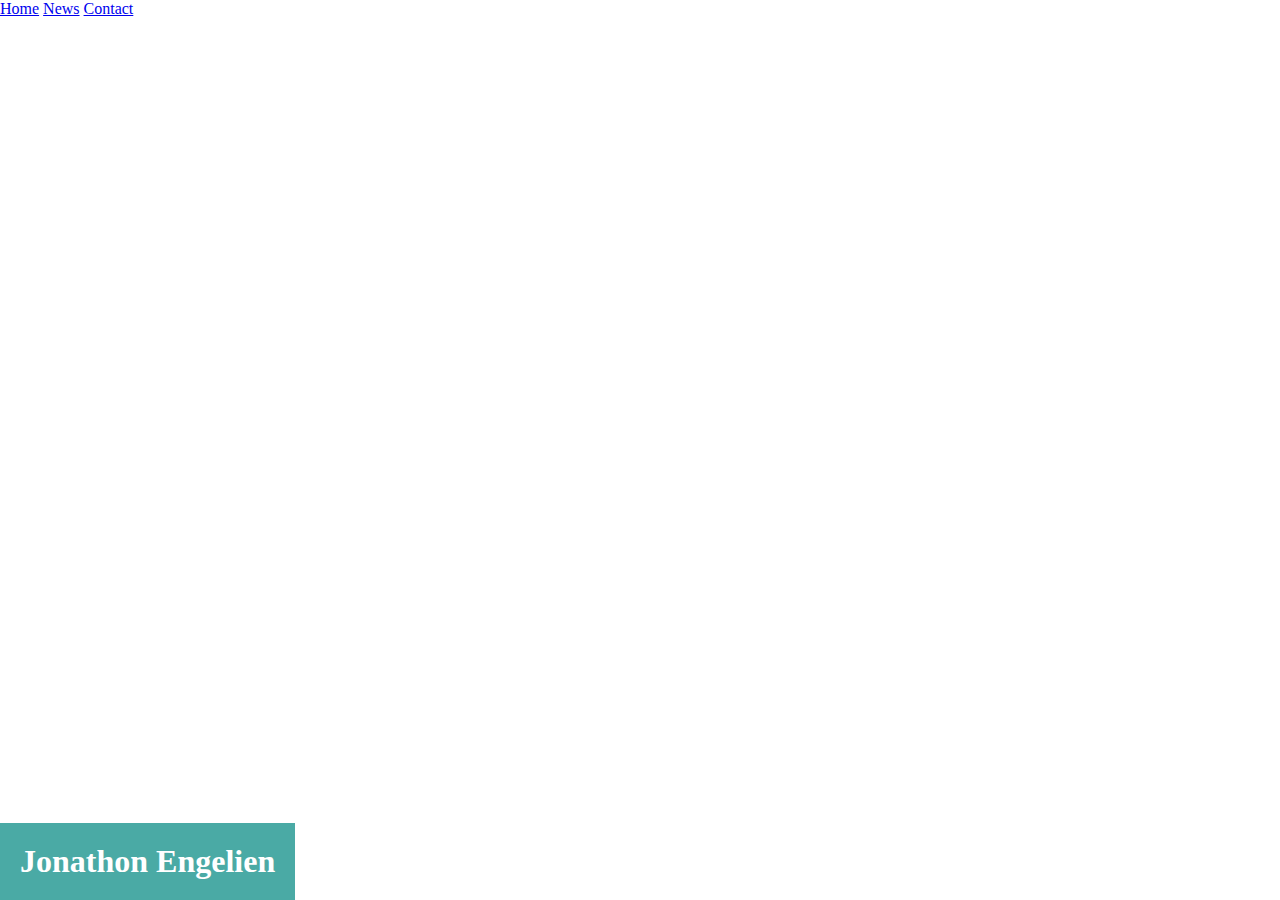
==== contact.html @ 37d938b5 "Pulling in index.html and styles.css" ====
<!DOCTYPE html>
<html lang="en">
<head>
    <meta charset="UTF-8">
    <meta name="viewport" content="width=device-width, initial-scale=1.0">
    <meta http-equiv="X-UA-Compatible" content="ie=edge">

    <link href="assets/css/style.css" type ="text/css" rel="stylesheet" />

    <title>Contact</title>

</head>
<body>
    <!--This is the Header section --> 
    <div class="navbar">
            <h1 id="siteName">Jonathon Engelien</h1>
            <section>
                <a href="#home">Home</a>
                <a href="#news">News</a>
                <a href="#contact">Contact</a>
            </section>
        </div> 
</body>
</html>
---- assets/css/style.css ----
body {
    margin: 0;
    background-color: white;
    background: url('https://www.toptal.com/designers/subtlepatterns/patterns/light_honeycomb.png');
    /* background: url ('/../../images/background.png') */
}

/* Header & Nav Bar */

header {
    position: relative;
    height: 100px;
    background: white;
}

#headerBar {
    width: 60%;
    margin: 0 auto;
}

#siteName {
    position: absolute;
    bottom: 0;
    padding: 20px;
    margin: 0;
    background-color: #4aaaa5;
    font-family: 'Georgia', Times, Times New Roman, serif;
    color: white;
}

nav {
    position: relative;
    top: 40px;
    float: right;
}

nav ul {
    margin: 0;
    padding: 10px;
    list-style: none;
}

nav li {
    display: inline-block;
    margin: 0 5px;
    font-family: 'Arial', 'Helvetica Neue', Helvetica, sans-serif;
    font-size: 75%;
}

nav a {
    text-decoration: none;
    color: #777;
}

nav p1 {
    color: #777;
    margin: 0 5px;
    opacity: 0.3;
}

header:after {
    content: '';
    display: table;
    clear: both;
}

/* About Me Section */

#about-me {
    width: 60%;
    height: 100%;
    margin: 20px auto;
    background-color: white;
}

#about-me h2 {
    color: #4aaaa5;
    padding: 20px;
    margin: 0;
}

#about-me hr {
    margin: 20px;
}

#bio-photo {
    float: left;
    margin: 20px;
    padding: 0;
}
#bio-text {
    margin: 20px;
    padding: 0;
}

#bio-text p1 {
    margin-top: 20px;
    color: #777;
    line-height: 2;
}
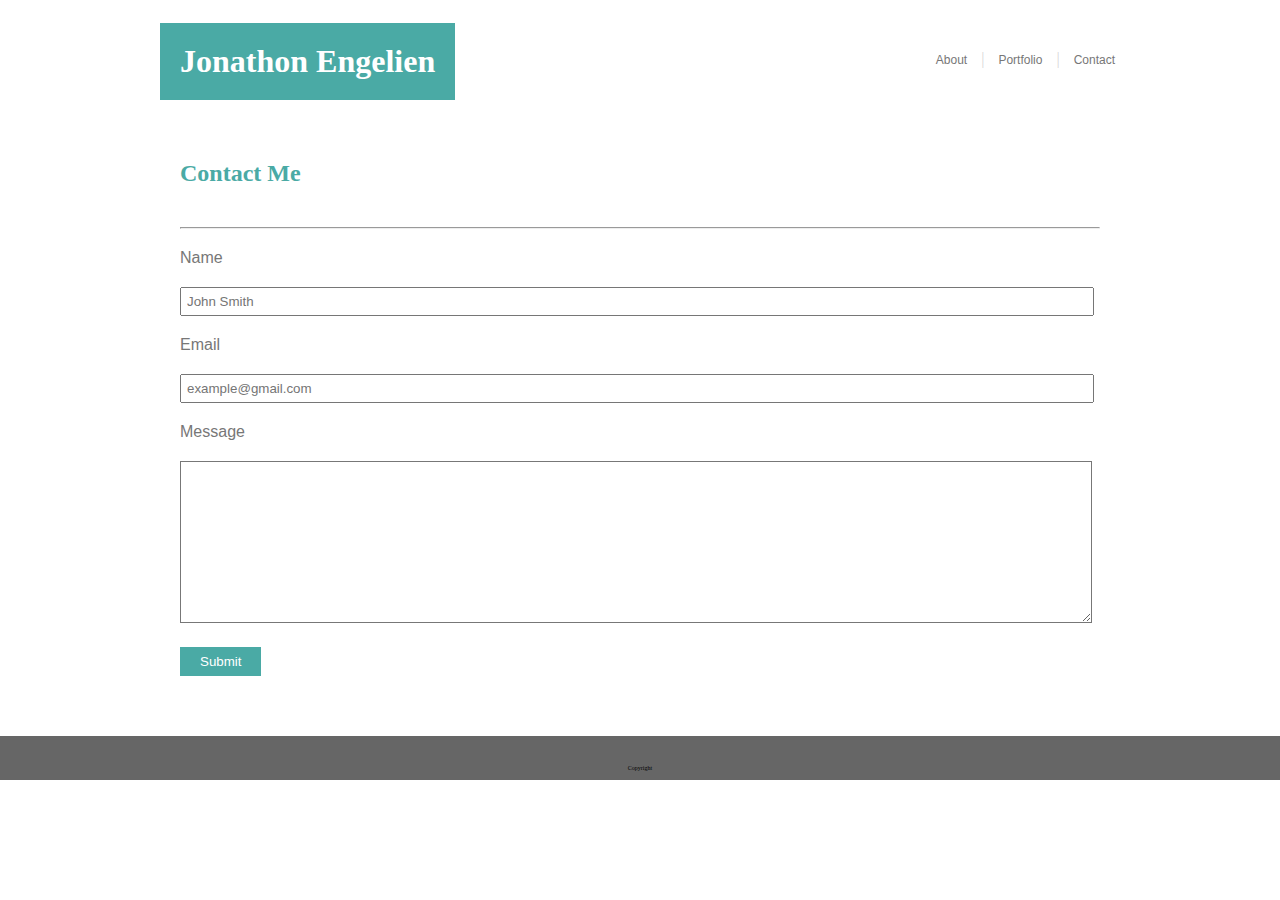
==== commit 03466a54: "Upload for Contact and Portfolio Pages" ====
--- a/contact.html
+++ b/contact.html
@@ -12,13 +12,50 @@
 </head>
 <body>
     <!--This is the Header section --> 
-    <div class="navbar">
+    <header>
+        <section id="headerBar">
             <h1 id="siteName">Jonathon Engelien</h1>
-            <section>
-                <a href="#home">Home</a>
-                <a href="#news">News</a>
-                <a href="#contact">Contact</a>
-            </section>
-        </div> 
+
+            <nav>
+                <ul>
+                    <li><a href="index.html">About</a></li>
+                    <p1>|</p1>
+                    <li><a href="portfolio.html">Portfolio</a></li>
+                    <p1>|</p1>
+                    <li><a href="contact.html">Contact</a></li>
+                </ul>     
+            </nav>
+
+        </section>   
+    </header>
+
+     <!-- This is the About Me section -->
+     <div class="container">
+
+        <h2>Contact Me</h2>
+
+        <hr>
+
+        <form>
+            <label for="name">Name</label>
+            <input type="text" id="name" name="name" placeholder="John Smith">
+
+            <label for="email">Email</label>
+            <input type="text" id="email" name="email" placeholder="example@gmail.com">
+
+            <label for="message">Message</label>
+            <textarea name="message" rows="10" type="text" id="message"></textarea>
+
+            <button type="submit" form="form1" value="Submit">Submit</button>
+        </form>
+
+    </div>
+
+    <footer>
+        <p>
+            Copyright
+        </p>
+    </footer>
+
 </body>
 </html>--- a/assets/css/style.css
+++ b/assets/css/style.css
@@ -1,6 +1,6 @@
 body {
     margin: 0;
-    background-color: white;
+    background-color: #4aaaa5;
     background: url('https://www.toptal.com/designers/subtlepatterns/patterns/light_honeycomb.png');
     /* background: url ('/../../images/background.png') */
 }
@@ -10,11 +10,12 @@
 header {
     position: relative;
     height: 100px;
-    background: white;
+    background: #fff;
 }
 
 #headerBar {
-    width: 60%;
+    width: 960px;
+    min-width: 600px;
     margin: 0 auto;
 }
 
@@ -25,7 +26,7 @@
     margin: 0;
     background-color: #4aaaa5;
     font-family: 'Georgia', Times, Times New Roman, serif;
-    color: white;
+    color: #fff;
 }
 
 nav {
@@ -37,6 +38,7 @@
 nav ul {
     margin: 0;
     padding: 10px;
+    padding-right: 0;
     list-style: none;
 }
 
@@ -64,38 +66,109 @@
     clear: both;
 }
 
-/* About Me Section */
+/* Website Containers*/
 
-#about-me {
-    width: 60%;
-    height: 100%;
+.container {
+    width: 960px;
+    min-width: 600px;
     margin: 20px auto;
-    background-color: white;
+    padding: 20px 0;
+    background-color: #fff;
+    overflow: hidden;
 }
 
-#about-me h2 {
-    color: #4aaaa5;
+h2 {
+   color: #4aaaa5;
     padding: 20px;
     margin: 0;
 }
 
-#about-me hr {
+hr {
     margin: 20px;
 }
+
+.container:after{
+    content: '';
+    display: table;
+    clear: both;
+}
+
+/* About Me Section */
 
 #bio-photo {
     float: left;
     margin: 20px;
-    padding: 0;
 }
+
 #bio-text {
     margin: 20px;
-    padding: 0;
-}
-
-#bio-text p1 {
-    margin-top: 20px;
+    padding: 20px 0;
     color: #777;
     line-height: 2;
 }
 
+/* Contact Page Specifics */
+
+form {
+    position: relative;
+    margin: 20px;
+    padding-right: 20px;
+    font-family: 'Arial', 'Helvetica Neue', Helvetica, sans-serif;
+    color: #777;
+}
+
+input {
+    margin: 20px 0px;
+    width: 100%;
+    padding: 5px;
+}
+
+textarea {
+    margin: 20px 0px;
+    width: 100%;
+    padding: 5px;
+    border-color: #777;
+}
+
+button {
+    padding: 7px 20px;
+    color: #fff;
+    background-color: #4aaaa5;
+    border: none;
+}
+
+/* Portfolio Page Specifics */
+
+.portfolio {
+    margin: 20px 0;
+    position: relative;
+}
+
+.portfolio-images {
+    margin: 20px;
+    position: relative;
+    float: left;    
+}
+
+.portfolio-images p {
+    position: absolute;
+    bottom: 0;
+    padding: 10px 0;
+    background-color: #4aaaa5;
+    width: 300px;
+    font-family: 'Georgia', Times, Times New Roman, serif;
+    text-align: center;
+    color: #fff;
+}
+
+
+/* Foot Specifics */
+footer {
+    position: relative;
+    bottom: 0;
+    padding: 25px 0 5px 0;
+    text-align: center;
+    font-size: 25%;
+    width: 100%;
+    background-color: #666;
+}